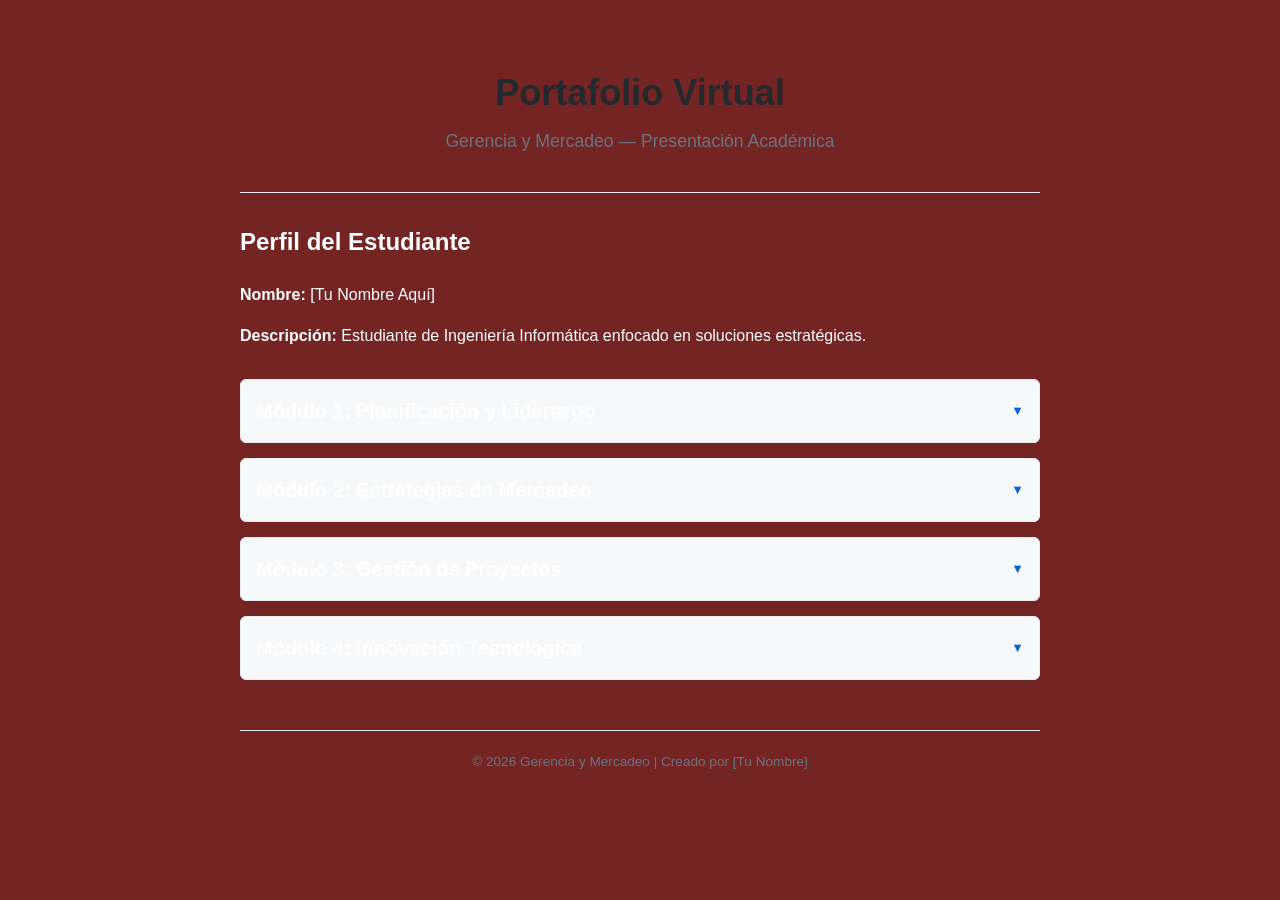
==== index.html @ 7859bceb "Rename index.md to index.html" ====
<!DOCTYPE html>
<html lang="es">
<head>
    <meta charset="UTF-8">
    <meta name="viewport" content="width=device-width, initial-scale=1.0">
    <title>Portafolio Virtual — Gerencia y Mercadeo</title>
    <style>
        /* Estilos base inspirados en el tema Minimal */
        body {
            font-family: -apple-system, BlinkMacSystemFont, "Segoe UI", Helvetica, Arial, sans-serif;
            line-height: 1.6;
            color: #ffffff;
            max-width: 800px;
            margin: 0 auto;
            padding: 40px 20px;
            background-color: #752424;
        }

        header {
            text-align: center;
            border-bottom: 1px solid #eaecef;
            margin-bottom: 30px;
            padding-bottom: 20px;
        }

        h1 { font-size: 2.25rem; color: #24292e; margin-bottom: 5px; }
        .subtitle { color: #6a737d; font-size: 1.1rem; margin-top: 0; }

        /* Estilo de los Menús Desplegables (Acordeón) */
        details {
            border: 1px solid #eaecef;
            border-radius: 6px;
            margin-bottom: 15px;
            background-color: #f6f8fa;
            transition: all 0.3s ease;
        }

        summary {
            padding: 15px;
            font-size: 1.25rem;
            font-weight: bold;
            cursor: pointer;
            list-style: none; /* Quita la flecha por defecto en algunos navegadores */
            outline: none;
            display: flex;
            justify-content: space-between;
            align-items: center;
        }

        /* Añadir una flecha personalizada */
        summary::after {
            content: "▼";
            font-size: 0.8rem;
            color: #0366d6;
        }

        details[open] summary::after {
            content: "▲";
        }

        details[open] {
            background-color: #fff;
        }

        details[open] summary {
            border-bottom: 1px solid #eaecef;
            margin-bottom: 10px;
        }

        .content {
            padding: 15px 25px;
        }

        /* Botones y enlaces */
        a { color: #0366d6; text-decoration: none; }
        a:hover { text-decoration: underline; }

        .btn-link {
            display: inline-block;
            background: #0366d6;
            color: white;
            padding: 8px 16px;
            border-radius: 5px;
            margin-top: 10px;
            font-size: 0.9rem;
        }
        
        .btn-link:hover {
            background: #0056b3;
            text-decoration: none;
        }

        footer {
            margin-top: 50px;
            text-align: center;
            font-size: 0.85rem;
            color: #6a737d;
            border-top: 1px solid #eaecef;
            padding-top: 20px;
        }
    </style>
</head>
<body>

<header>
    <h1>Portafolio Virtual</h1>
    <p class="subtitle">Gerencia y Mercadeo — Presentación Académica</p>
</header>

<section style="margin-bottom: 30px;">
    <h2>Perfil del Estudiante</h2>
    <p><strong>Nombre:</strong> [Tu Nombre Aquí]</p>
    <p><strong>Descripción:</strong> Estudiante de Ingeniería Informática enfocado en soluciones estratégicas.</p>
</section>

<details>
    <summary>Módulo 1: Planificación y Liderazgo</summary>
    <div class="content">
        <p><strong>Temas abordados:</strong> Planificación estratégica, gestión del cambio y toma de decisiones.</p>
        <ul>
            <li>Definiciones técnicas de autores clave.</li>
            <li>Justificación de procesos organizacionales.</li>
        </ul>
        <a href="TU_LINK_DRIVE" class="btn-link" target="_blank">📂 Ver Infografía (Drive)</a>
    </div>
</details>

<details>
    <summary>Módulo 2: Estrategias de Mercadeo</summary>
    <div class="content">
        <p>Análisis de mercado y comportamiento del consumidor.</p>
        <p><strong>Recursos:</strong></p>
        <a href="TU_LINK_DRIVE" class="btn-link" target="_blank">🎬 Ver Video Explicativo</a>
        <a href="TU_LINK_DRIVE" class="btn-link" target="_blank">📊 Ver Diapositivas</a>
    </div>
</details>

<details>
    <summary>Módulo 3: Gestión de Proyectos</summary>
    <div class="content">
        <p>Contenido detallado sobre la ejecución y control de proyectos informáticos aplicados al mercadeo.</p>
        <a href="TU_LINK_DRIVE" class="btn-link" target="_blank">📄 Descargar PDF Parte 1</a>
    </div>
</details>

<details>
    <summary>Módulo 4: Innovación Tecnológica</summary>
    <div class="content">
        <p>Presentación final sobre las nuevas tendencias y su impacto en la gerencia moderna.</p>
        <a href="TU_LINK_DRIVE" class="btn-link" target="_blank">📂 Ver Portafolio Final</a>
    </div>
</details>

<footer>
    © 2026 Gerencia y Mercadeo | Creado por [Tu Nombre]
</footer>

</body>
</html>
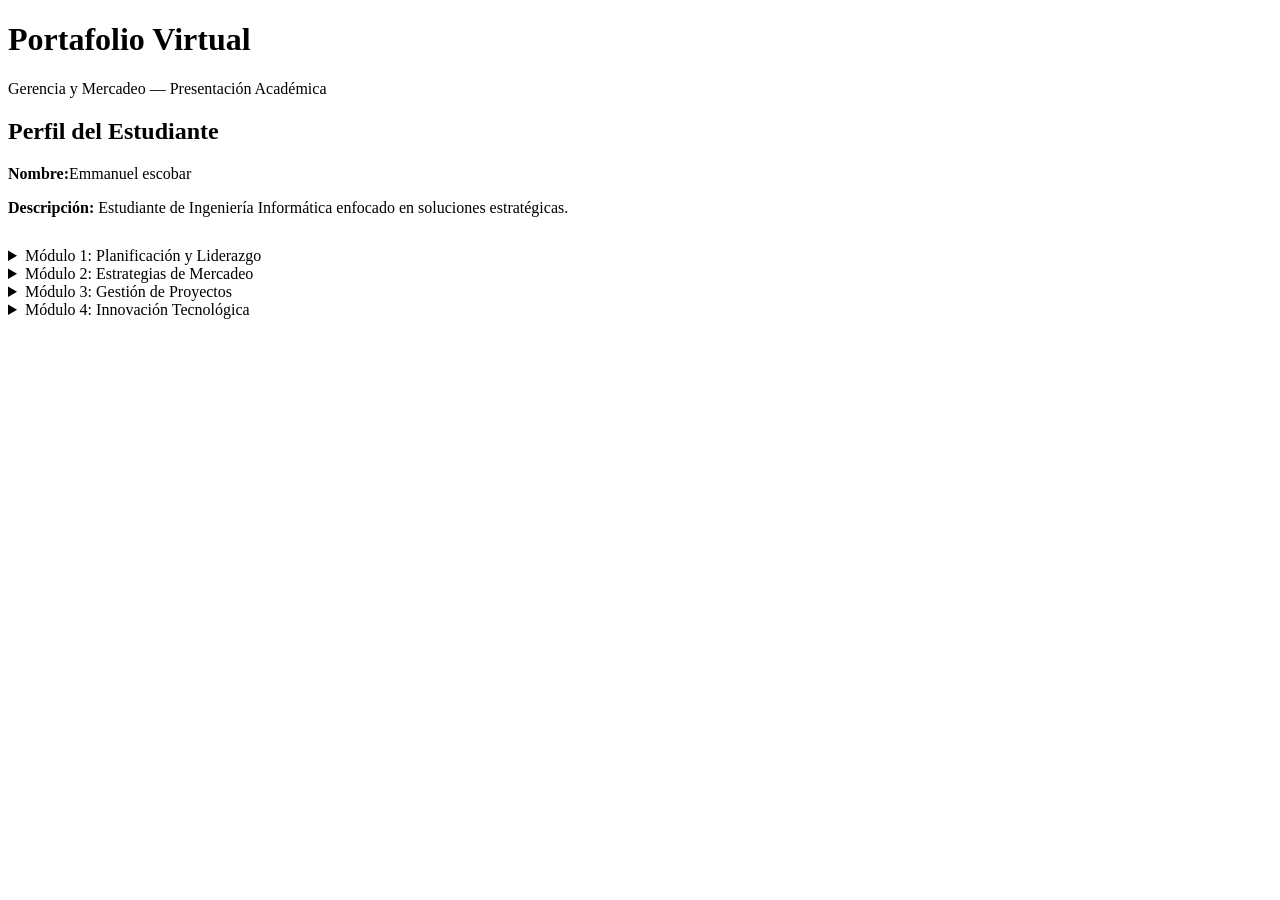
==== commit 3c455e6d: "Update student profile and remove unused styles" ====
--- a/index.html
+++ b/index.html
@@ -4,101 +4,6 @@
     <meta charset="UTF-8">
     <meta name="viewport" content="width=device-width, initial-scale=1.0">
     <title>Portafolio Virtual — Gerencia y Mercadeo</title>
-    <style>
-        /* Estilos base inspirados en el tema Minimal */
-        body {
-            font-family: -apple-system, BlinkMacSystemFont, "Segoe UI", Helvetica, Arial, sans-serif;
-            line-height: 1.6;
-            color: #ffffff;
-            max-width: 800px;
-            margin: 0 auto;
-            padding: 40px 20px;
-            background-color: #752424;
-        }
-
-        header {
-            text-align: center;
-            border-bottom: 1px solid #eaecef;
-            margin-bottom: 30px;
-            padding-bottom: 20px;
-        }
-
-        h1 { font-size: 2.25rem; color: #24292e; margin-bottom: 5px; }
-        .subtitle { color: #6a737d; font-size: 1.1rem; margin-top: 0; }
-
-        /* Estilo de los Menús Desplegables (Acordeón) */
-        details {
-            border: 1px solid #eaecef;
-            border-radius: 6px;
-            margin-bottom: 15px;
-            background-color: #f6f8fa;
-            transition: all 0.3s ease;
-        }
-
-        summary {
-            padding: 15px;
-            font-size: 1.25rem;
-            font-weight: bold;
-            cursor: pointer;
-            list-style: none; /* Quita la flecha por defecto en algunos navegadores */
-            outline: none;
-            display: flex;
-            justify-content: space-between;
-            align-items: center;
-        }
-
-        /* Añadir una flecha personalizada */
-        summary::after {
-            content: "▼";
-            font-size: 0.8rem;
-            color: #0366d6;
-        }
-
-        details[open] summary::after {
-            content: "▲";
-        }
-
-        details[open] {
-            background-color: #fff;
-        }
-
-        details[open] summary {
-            border-bottom: 1px solid #eaecef;
-            margin-bottom: 10px;
-        }
-
-        .content {
-            padding: 15px 25px;
-        }
-
-        /* Botones y enlaces */
-        a { color: #0366d6; text-decoration: none; }
-        a:hover { text-decoration: underline; }
-
-        .btn-link {
-            display: inline-block;
-            background: #0366d6;
-            color: white;
-            padding: 8px 16px;
-            border-radius: 5px;
-            margin-top: 10px;
-            font-size: 0.9rem;
-        }
-        
-        .btn-link:hover {
-            background: #0056b3;
-            text-decoration: none;
-        }
-
-        footer {
-            margin-top: 50px;
-            text-align: center;
-            font-size: 0.85rem;
-            color: #6a737d;
-            border-top: 1px solid #eaecef;
-            padding-top: 20px;
-        }
-    </style>
 </head>
 <body>
 
@@ -109,7 +14,7 @@
 
 <section style="margin-bottom: 30px;">
     <h2>Perfil del Estudiante</h2>
-    <p><strong>Nombre:</strong> [Tu Nombre Aquí]</p>
+    <p><strong>Nombre:</strong>Emmanuel escobar </p>
     <p><strong>Descripción:</strong> Estudiante de Ingeniería Informática enfocado en soluciones estratégicas.</p>
 </section>
 
@@ -121,39 +26,26 @@
             <li>Definiciones técnicas de autores clave.</li>
             <li>Justificación de procesos organizacionales.</li>
         </ul>
-        <a href="TU_LINK_DRIVE" class="btn-link" target="_blank">📂 Ver Infografía (Drive)</a>
     </div>
 </details>
 
 <details>
     <summary>Módulo 2: Estrategias de Mercadeo</summary>
     <div class="content">
-        <p>Análisis de mercado y comportamiento del consumidor.</p>
-        <p><strong>Recursos:</strong></p>
-        <a href="TU_LINK_DRIVE" class="btn-link" target="_blank">🎬 Ver Video Explicativo</a>
-        <a href="TU_LINK_DRIVE" class="btn-link" target="_blank">📊 Ver Diapositivas</a>
+
     </div>
 </details>
 
 <details>
     <summary>Módulo 3: Gestión de Proyectos</summary>
     <div class="content">
-        <p>Contenido detallado sobre la ejecución y control de proyectos informáticos aplicados al mercadeo.</p>
-        <a href="TU_LINK_DRIVE" class="btn-link" target="_blank">📄 Descargar PDF Parte 1</a>
+       
     </div>
 </details>
 
 <details>
     <summary>Módulo 4: Innovación Tecnológica</summary>
     <div class="content">
-        <p>Presentación final sobre las nuevas tendencias y su impacto en la gerencia moderna.</p>
-        <a href="TU_LINK_DRIVE" class="btn-link" target="_blank">📂 Ver Portafolio Final</a>
+ 
     </div>
 </details>
-
-<footer>
-    © 2026 Gerencia y Mercadeo | Creado por [Tu Nombre]
-</footer>
-
-</body>
-</html>
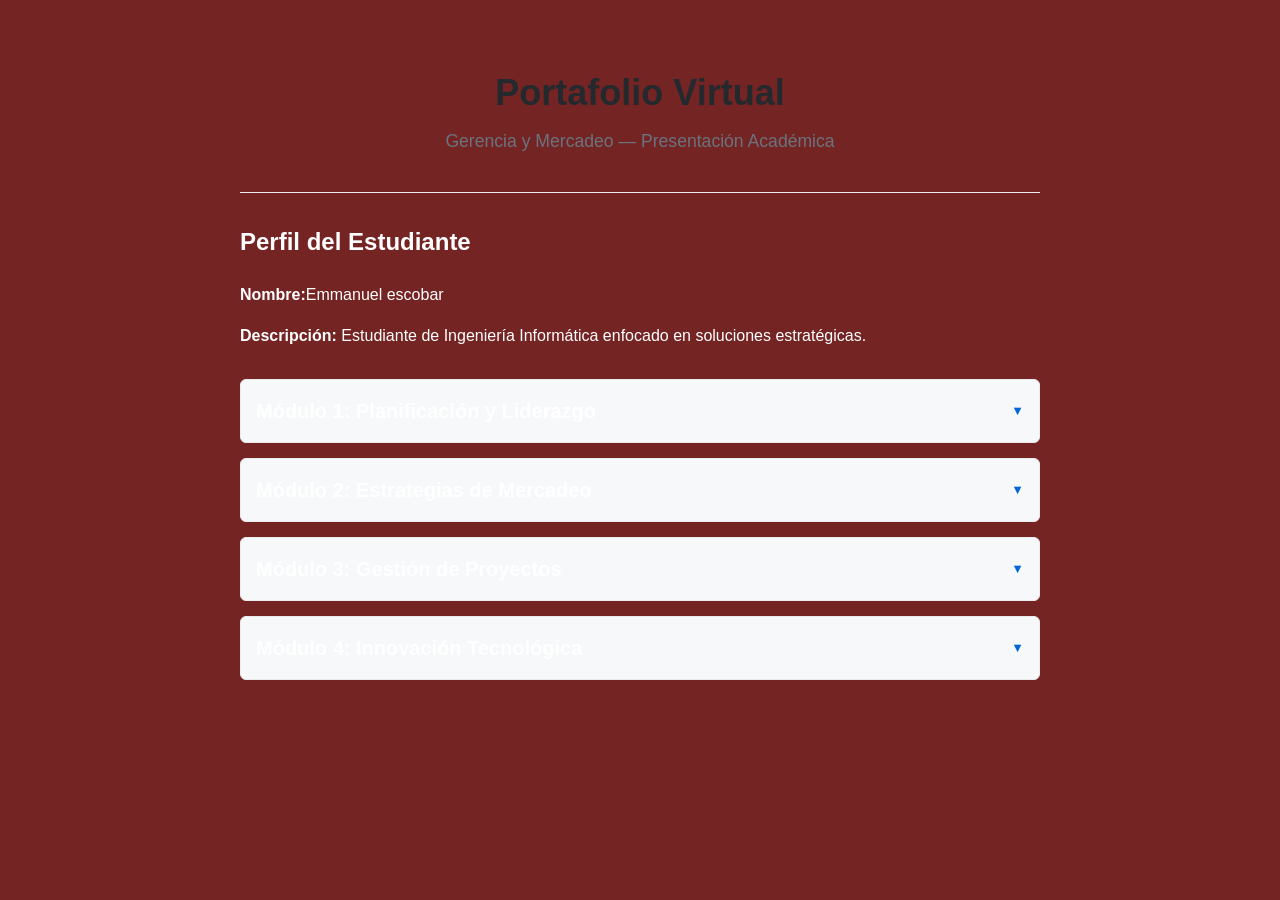
==== commit 51fae1d9: "Add link to external stylesheet in index.html" ====
--- a/index.html
+++ b/index.html
@@ -3,6 +3,7 @@
 <head>
     <meta charset="UTF-8">
     <meta name="viewport" content="width=device-width, initial-scale=1.0">
+    <link rel="stylesheet" href="styles.css">
     <title>Portafolio Virtual — Gerencia y Mercadeo</title>
 </head>
 <body>
--- a/styles.css
+++ b/styles.css
@@ -0,0 +1,92 @@
+body {
+    font-family: -apple-system, BlinkMacSystemFont, "Segoe UI", Helvetica, Arial, sans-serif;
+    line-height: 1.6;
+    color: #ffffff;
+    max-width: 800px;
+    margin: 0 auto;
+    padding: 40px 20px;
+    background-color: #752424;
+}
+header {
+    text-align: center;
+    border-bottom: 1px solid #eaecef;
+    margin-bottom: 30px;
+    padding-bottom: 20px;
+}
+h1 {
+    font-size: 2.25rem;
+    color: #24292e;
+    margin-bottom: 5px;
+}
+.subtitle {
+    color: #6a737d;
+    font-size: 1.1rem;
+    margin-top: 0;
+}
+/* Estilo de los Menús Desplegables (Acordeón) */
+details {
+    border: 1px solid #eaecef;
+    border-radius: 6px;
+    margin-bottom: 15px;
+    background-color: #f6f8fa;
+    transition: all 0.3s ease;
+}
+summary {
+    padding: 15px;
+    font-size: 1.25rem;
+    font-weight: bold;
+    cursor: pointer;
+    list-style: none; /* Quita la flecha por defecto en algunos navegadores */
+    outline: none;
+    display: flex;
+    justify-content: space-between;
+    align-items: center;
+}
+/* Añadir una flecha personalizada */
+summary::after {
+    content: "▼";
+    font-size: 0.8rem;
+    color: #0366d6;
+}
+details[open] summary::after {
+    content: "▲";
+}
+details[open] {
+    background-color: #fff;
+}
+details[open] summary {
+    border-bottom: 1px solid #eaecef;
+    margin-bottom: 10px;
+}
+.content {
+    padding: 15px 25px;
+}
+/* Botones y enlaces */
+a {
+    color: #0366d6;
+    text-decoration: none;
+}
+a:hover {
+    text-decoration: underline;
+}
+.btn-link {
+    display: inline-block;
+    background: #0366d6;
+    color: white;
+    padding: 8px 16px;
+    border-radius: 5px;
+    margin-top: 10px;
+    font-size: 0.9rem;
+}
+.btn-link:hover {
+    background: #0056b3;
+    text-decoration: none;
+}
+footer {
+    margin-top: 50px;
+    text-align: center;
+    font-size: 0.85rem;
+    color: #6a737d;
+    border-top: 1px solid #eaecef;
+    padding-top: 20px;
+}
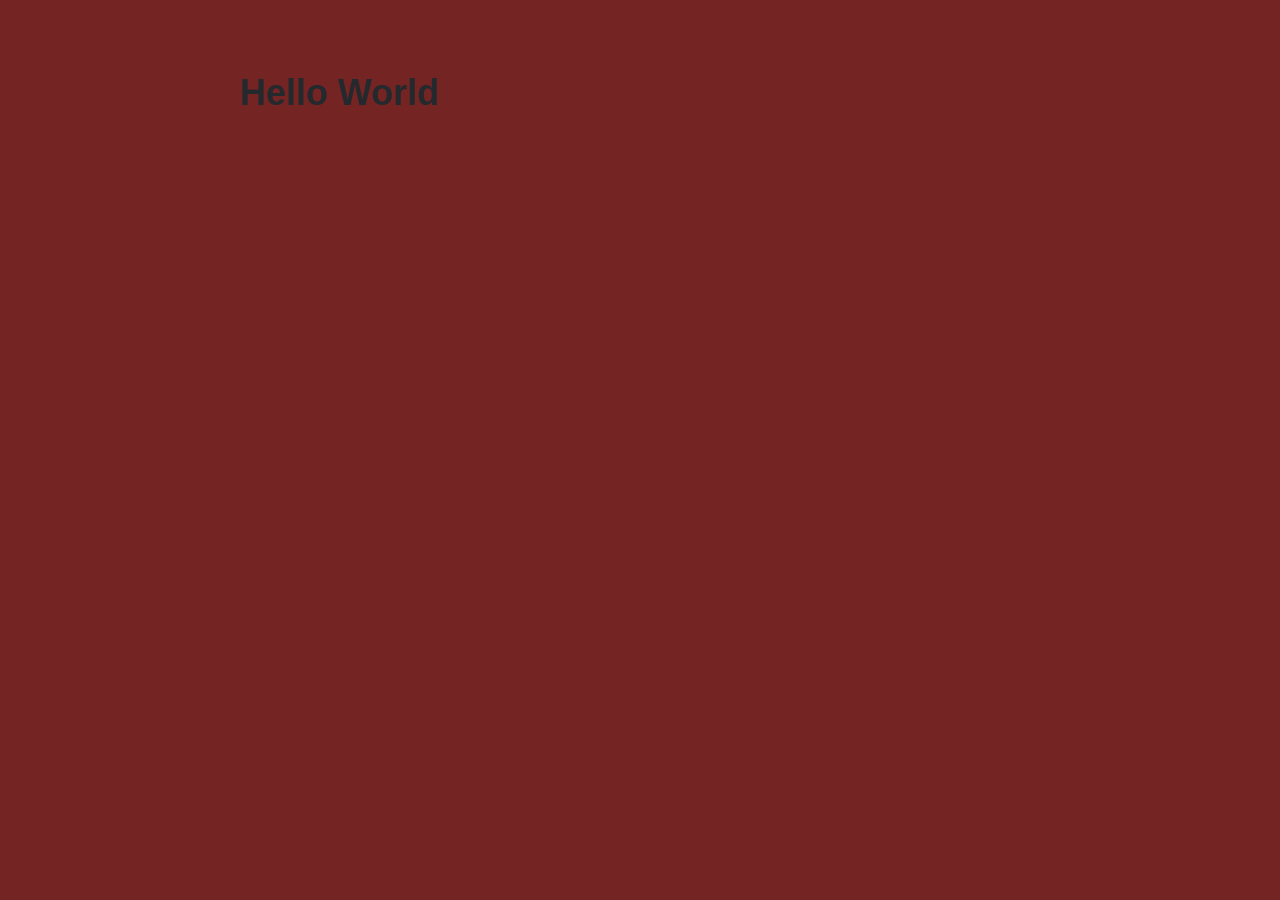
==== commit bb9e876a: "Anclar styles.css al index.html" ====
--- a/index.html
+++ b/index.html
@@ -1,52 +1,12 @@
 <!DOCTYPE html>
-<html lang="es">
+<html lang="en">
 <head>
     <meta charset="UTF-8">
     <meta name="viewport" content="width=device-width, initial-scale=1.0">
     <link rel="stylesheet" href="styles.css">
-    <title>Portafolio Virtual — Gerencia y Mercadeo</title>
+    <title>Document</title>
 </head>
 <body>
-
-<header>
-    <h1>Portafolio Virtual</h1>
-    <p class="subtitle">Gerencia y Mercadeo — Presentación Académica</p>
-</header>
-
-<section style="margin-bottom: 30px;">
-    <h2>Perfil del Estudiante</h2>
-    <p><strong>Nombre:</strong>Emmanuel escobar </p>
-    <p><strong>Descripción:</strong> Estudiante de Ingeniería Informática enfocado en soluciones estratégicas.</p>
-</section>
-
-<details>
-    <summary>Módulo 1: Planificación y Liderazgo</summary>
-    <div class="content">
-        <p><strong>Temas abordados:</strong> Planificación estratégica, gestión del cambio y toma de decisiones.</p>
-        <ul>
-            <li>Definiciones técnicas de autores clave.</li>
-            <li>Justificación de procesos organizacionales.</li>
-        </ul>
-    </div>
-</details>
-
-<details>
-    <summary>Módulo 2: Estrategias de Mercadeo</summary>
-    <div class="content">
-
-    </div>
-</details>
-
-<details>
-    <summary>Módulo 3: Gestión de Proyectos</summary>
-    <div class="content">
-       
-    </div>
-</details>
-
-<details>
-    <summary>Módulo 4: Innovación Tecnológica</summary>
-    <div class="content">
- 
-    </div>
-</details>
+    <h1>Hello World</h1>
+</body>
+</html>
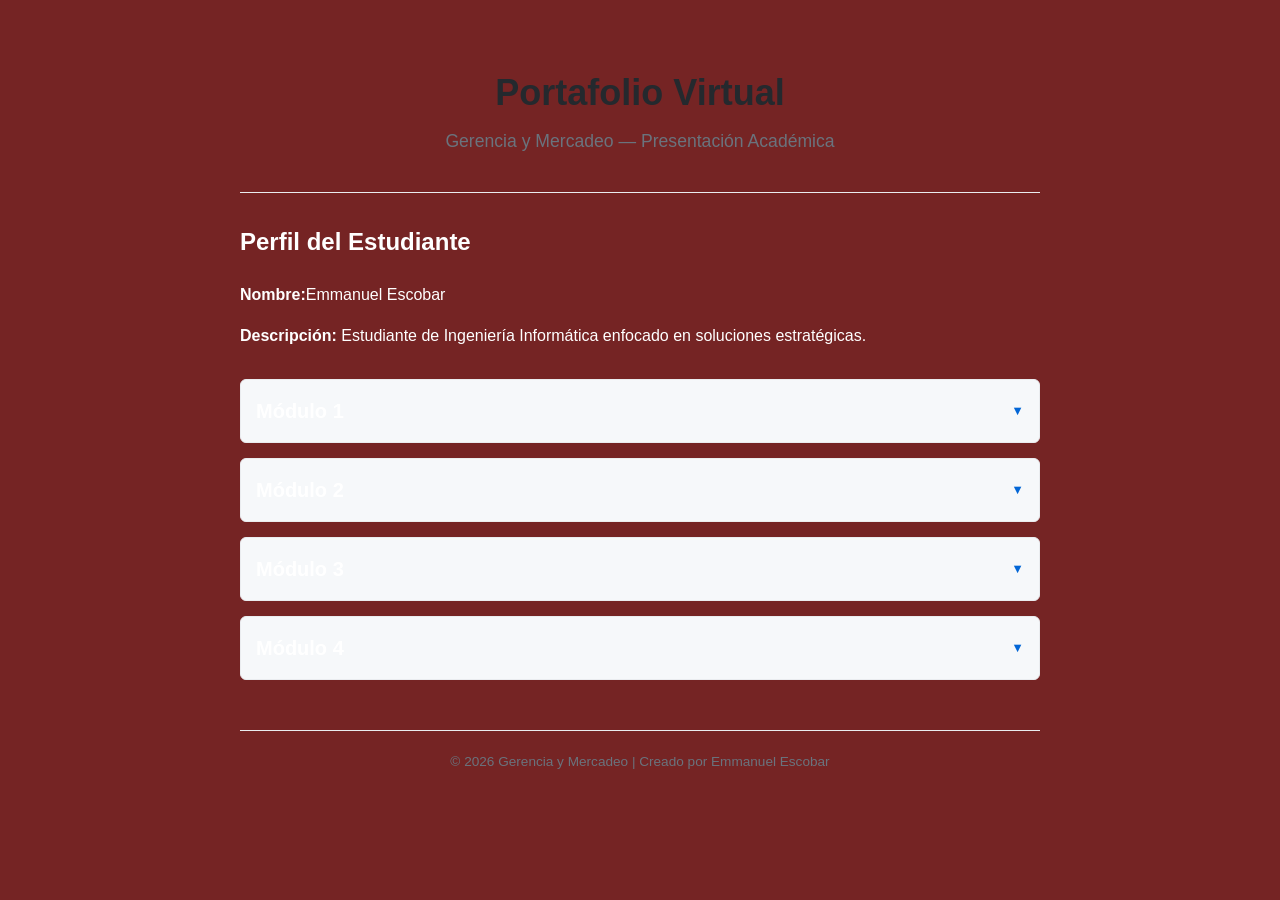
==== commit bdd842b0: "Update index.html" ====
--- a/index.html
+++ b/index.html
@@ -1,12 +1,59 @@
 <!DOCTYPE html>
-<html lang="en">
+<html lang="es">
 <head>
     <meta charset="UTF-8">
     <meta name="viewport" content="width=device-width, initial-scale=1.0">
-    <link rel="stylesheet" href="styles.css">
-    <title>Document</title>
+    <title>Portafolio Virtual — Gerencia y Mercadeo</title>
+  <link rel="stylesheet" href="styles.css">
 </head>
 <body>
-    <h1>Hello World</h1>
+
+<header>
+    <h1>Portafolio Virtual</h1>
+    <p class="subtitle">Gerencia y Mercadeo — Presentación Académica</p>
+</header>
+
+<section style="margin-bottom: 30px;">
+    <h2>Perfil del Estudiante</h2>
+    <p><strong>Nombre:</strong>Emmanuel Escobar </p>
+    <p><strong>Descripción:</strong> Estudiante de Ingeniería Informática enfocado en soluciones estratégicas.</p>
+</section>
+
+<details>
+    <summary>Módulo 1</summary>
+    <div class="content">
+        <p><strong>Temas abordados:</strong> Planificación estratégica, gestión del cambio y toma de decisiones.</p>
+        <ul>
+            <li>Definiciones técnicas de autores clave.</li>
+            <li>Justificación de procesos organizacionales.</li>
+        </ul>
+        
+    </div>
+</details>
+
+<details>
+    <summary>Módulo 2</summary>
+    <div class="content">
+   
+    </div>
+</details>
+
+<details>
+    <summary>Módulo 3</summary>
+    <div class="content">
+
+</details>
+
+<details>
+    <summary>Módulo 4</summary>
+    <div class="content">
+  
+    </div>
+</details>
+
+<footer>
+    © 2026 Gerencia y Mercadeo | Creado por Emmanuel Escobar
+</footer>
+
 </body>
-</html>+</html>
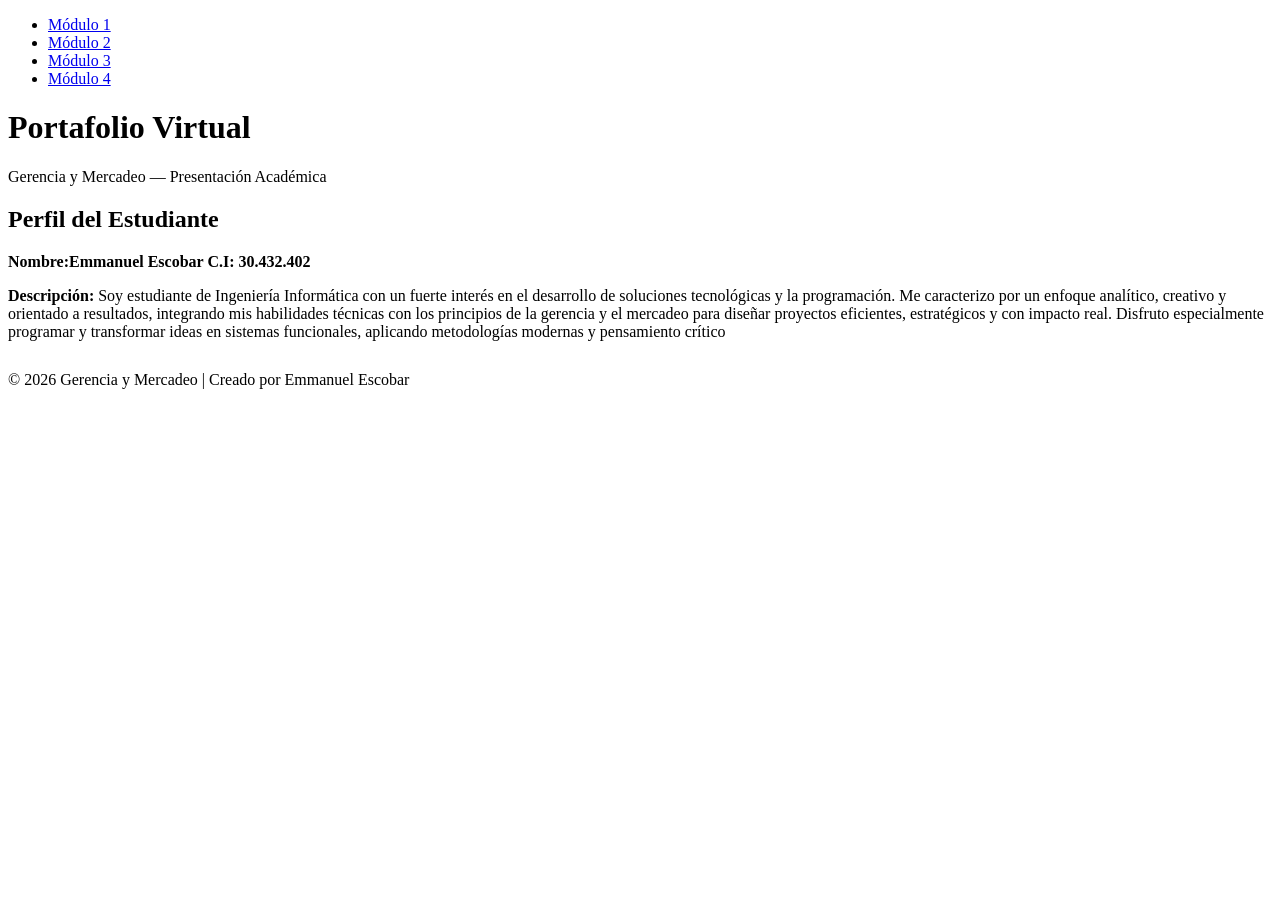
==== commit 4fe862f2: "Update index.html" ====
--- a/index.html
+++ b/index.html
@@ -3,56 +3,38 @@
 <head>
     <meta charset="UTF-8">
     <meta name="viewport" content="width=device-width, initial-scale=1.0">
-    <title>Portafolio Virtual — Gerencia y Mercadeo</title>
-  <link rel="stylesheet" href="styles.css">
+    <title>Portafolio Virtual</title>
+    <link rel="stylesheet" href="estilo.css">
 </head>
 <body>
+
+<!-- NAVBAR SUPERIOR -->
+<nav class="navbar">
+    <ul>
+        <li><a href="Modulo1.html">Módulo 1</a></li>
+        <li><a href="Modulo2.html">Módulo 2</a></li>
+        <li><a href="Modulo3.html">Módulo 3</a></li>
+        <li><a href="Modulo4.html">Módulo 4</a></li>
+    </ul>
+</nav>
 
 <header>
     <h1>Portafolio Virtual</h1>
     <p class="subtitle">Gerencia y Mercadeo — Presentación Académica</p>
 </header>
 
-<section style="margin-bottom: 30px;">
+<section id="perfil" style="margin-bottom: 30px;">
     <h2>Perfil del Estudiante</h2>
-    <p><strong>Nombre:</strong>Emmanuel Escobar </p>
-    <p><strong>Descripción:</strong> Estudiante de Ingeniería Informática enfocado en soluciones estratégicas.</p>
+    <p><strong>Nombre:Emmanuel Escobar C.I: 30.432.402</strong></p>
+    <p><strong>Descripción:</strong> Soy estudiante de Ingeniería Informática con un fuerte interés en el desarrollo de soluciones tecnológicas y la programación. Me caracterizo por un enfoque analítico, creativo y orientado a resultados, integrando mis habilidades técnicas con los principios de la gerencia y el mercadeo para diseñar proyectos eficientes, estratégicos y con impacto real.
+
+Disfruto especialmente programar y transformar ideas en sistemas funcionales, aplicando metodologías modernas y pensamiento crítico</p>
 </section>
 
-<details>
-    <summary>Módulo 1</summary>
-    <div class="content">
-        <p><strong>Temas abordados:</strong> Planificación estratégica, gestión del cambio y toma de decisiones.</p>
-        <ul>
-            <li>Definiciones técnicas de autores clave.</li>
-            <li>Justificación de procesos organizacionales.</li>
-        </ul>
-        
-    </div>
-</details>
 
-<details>
-    <summary>Módulo 2</summary>
-    <div class="content">
-   
-    </div>
-</details>
-
-<details>
-    <summary>Módulo 3</summary>
-    <div class="content">
-
-</details>
-
-<details>
-    <summary>Módulo 4</summary>
-    <div class="content">
-  
-    </div>
-</details>
 
 <footer>
-    © 2026 Gerencia y Mercadeo | Creado por Emmanuel Escobar
+    <p class="marca">© 2026 Gerencia y Mercadeo | Creado por Emmanuel Escobar</p>
 </footer>
 
 </body>
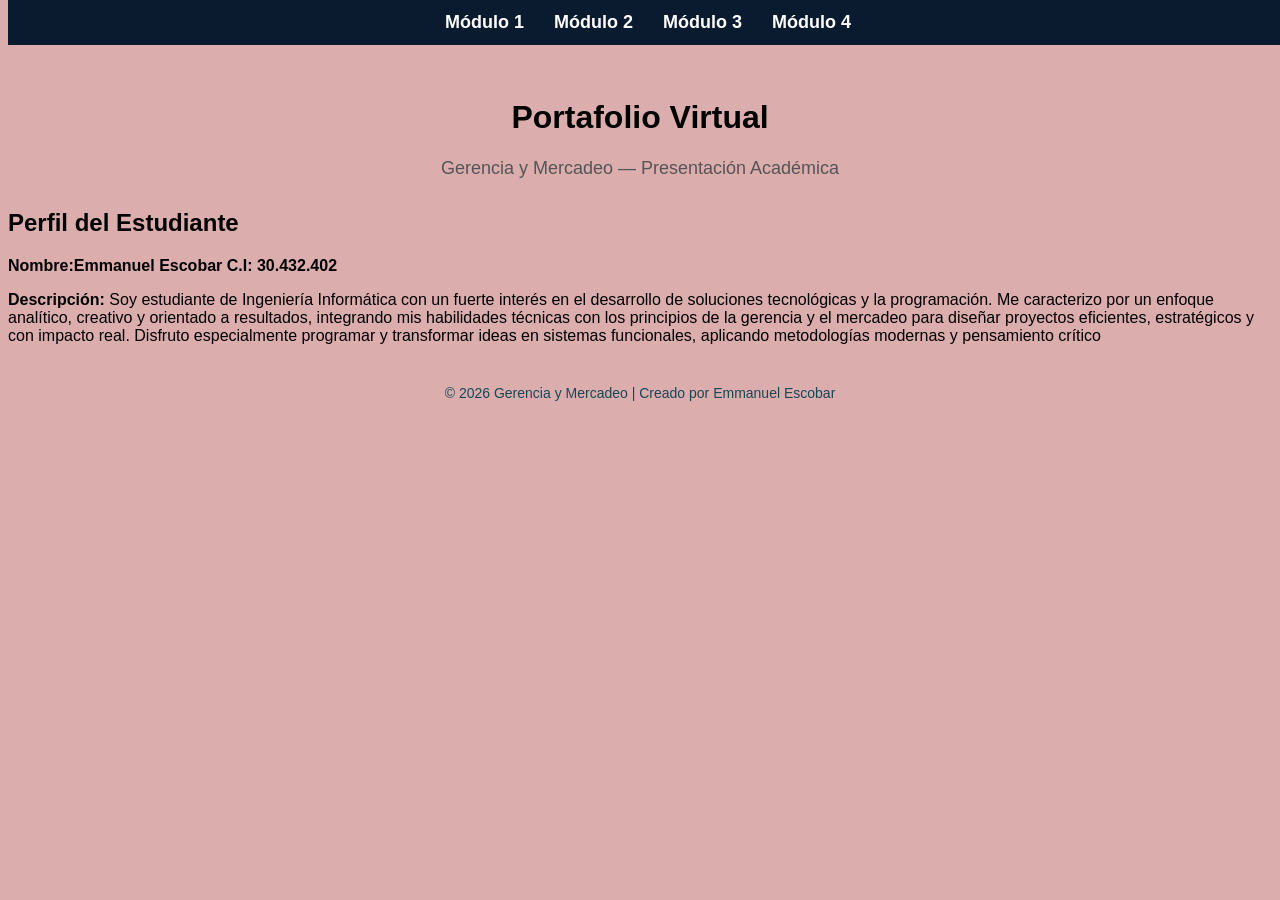
==== commit 7df3736e: "Update stylesheet link from estilo.css to styles.css" ====
--- a/index.html
+++ b/index.html
@@ -4,7 +4,7 @@
     <meta charset="UTF-8">
     <meta name="viewport" content="width=device-width, initial-scale=1.0">
     <title>Portafolio Virtual</title>
-    <link rel="stylesheet" href="estilo.css">
+    <link rel="stylesheet" href="styles.css">
 </head>
 <body>
 
--- a/styles.css
+++ b/styles.css
@@ -0,0 +1,86 @@
+.navbar {
+    background-color: 	#0a1a2f;
+    padding: 12px 0;
+    position: fixed;
+    top: 0;
+    width: 100%;
+    z-index: 1000;
+}
+
+.navbar ul {
+    list-style: none;
+    display: flex;
+    justify-content: center;
+    gap: 30px;
+    margin: 0;
+    padding: 0;
+}
+
+.navbar a {
+    color: white;
+    text-decoration: none;
+    font-weight: bold;
+    font-size: 18px;
+}
+
+.navbar a:hover {
+    color: #66cfff;
+}
+
+
+body {
+    padding-top: 70px;
+    font-family: Arial, sans-serif;
+    background-color: #dbadad;
+}
+
+
+header {
+    text-align: center;
+    margin-bottom: 30px;
+}
+
+.subtitle {
+    font-size: 18px;
+    color: #555;
+}
+
+/* --- DETAILS --- */
+details {
+    margin-bottom: 20px;
+    border: 1px solid #ccc;
+    padding: 10px;
+    border-radius: 6px;
+}
+
+summary {
+    font-size: 20px;
+    font-weight: bold;
+    cursor: pointer;
+}
+
+.content {
+    margin-top: 15px;
+}
+
+
+.center {
+    display: block;
+    margin: 0 auto;
+}
+
+.down {
+    display: block;
+    margin: 20px auto;
+}
+
+
+footer {
+    text-align: center;
+    margin-top: 40px;
+    
+    font-size: 14px;
+}
+.marca{
+ color: #174757;
+}
